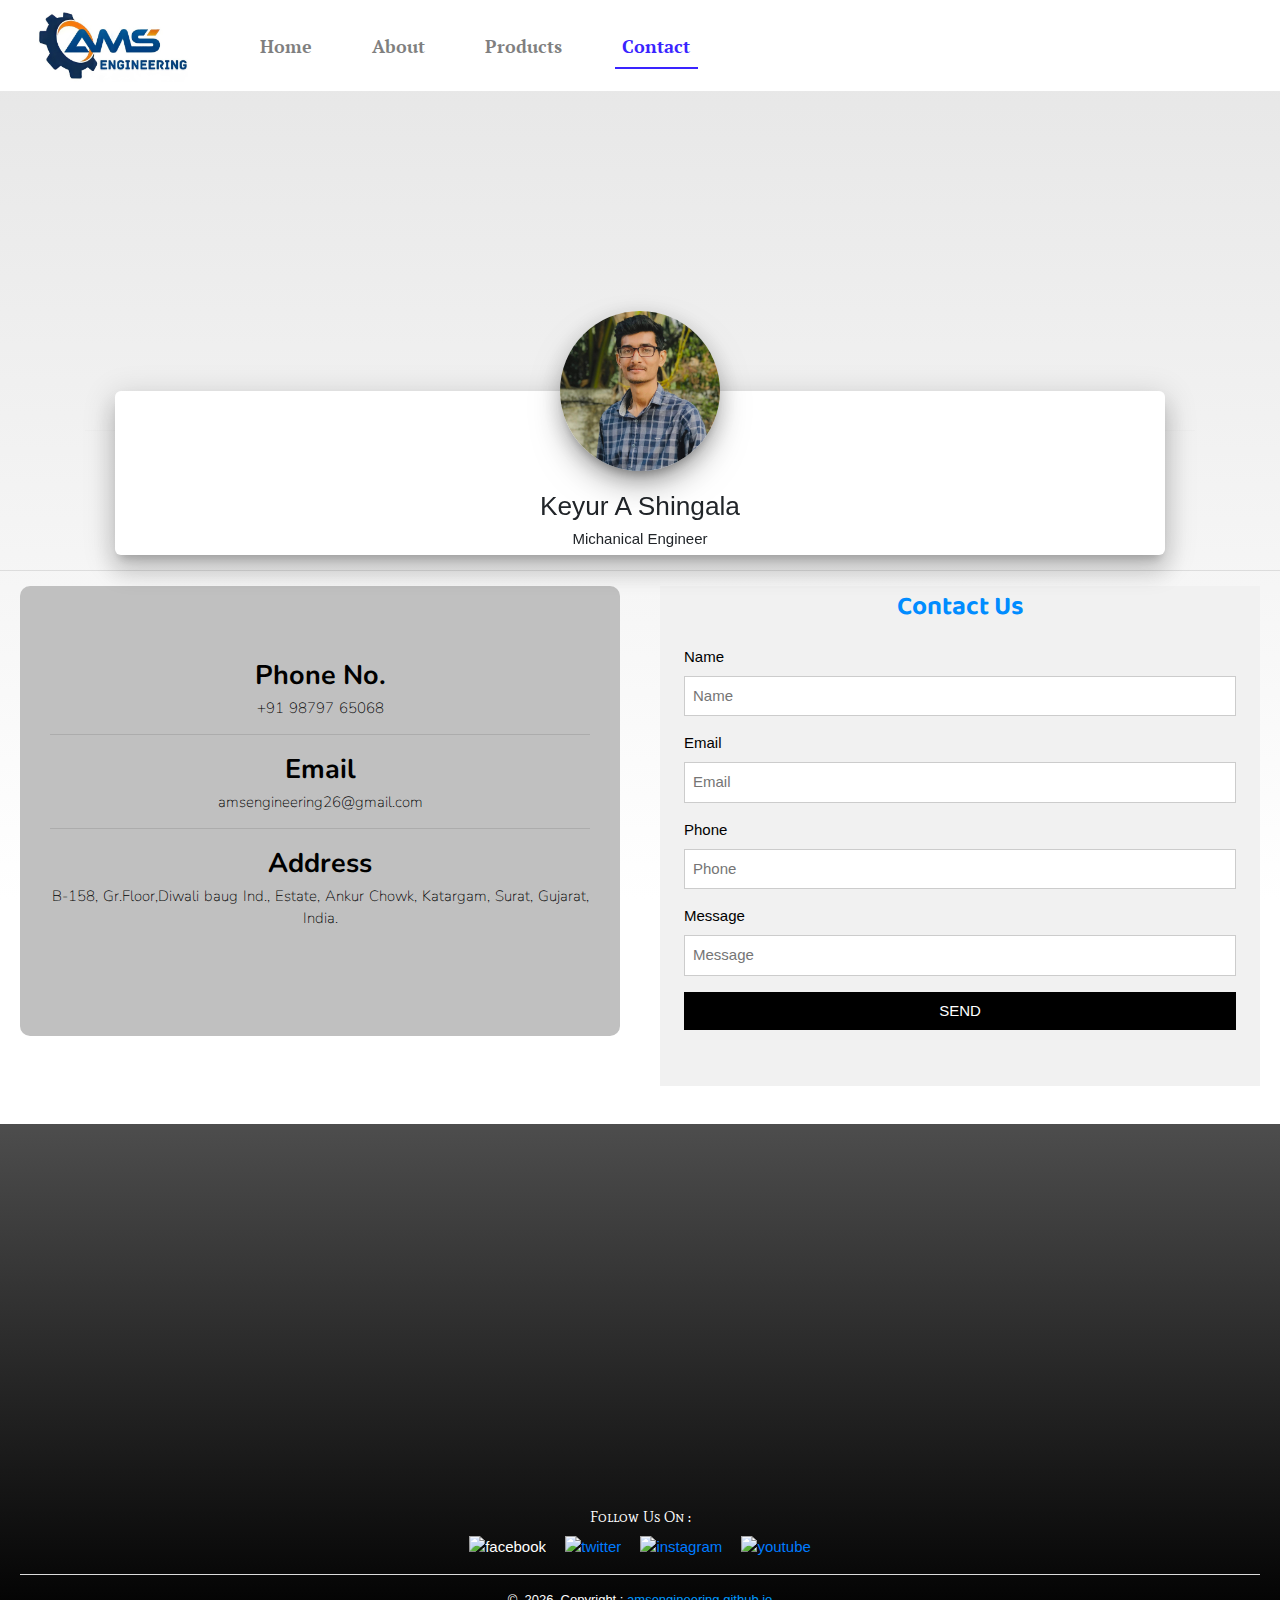
==== page/contact.html @ d3f0f545 "Add files via upload" ====
<!DOCTYPE html>
<html lang="en">

<head>
    <meta charset="UTF-8">
    <meta http-equiv="X-UA-Compatible" content="IE=edge">
    <meta name="viewport" content="width=device-width, initial-scale=1.0">
    <link rel="shortcut icon" href="../image/logo1.png" type="image/x-icon">
    <script src="https://code.jquery.com/jquery-3.2.1.slim.min.js"
        integrity="sha384-KJ3o2DKtIkvYIK3UENzmM7KCkRr/rE9/Qpg6aAZGJwFDMVNA/GpGFF93hXpG5KkN" crossorigin="anonymous">
        </script>
    <script src="https://cdnjs.cloudflare.com/ajax/libs/popper.js/1.12.9/umd/popper.min.js"
        integrity="sha384-ApNbgh9B+Y1QKtv3Rn7W3mgPxhU9K/ScQsAP7hUibX39j7fakFPskvXusvfa0b4Q" crossorigin="anonymous">
        </script>
    <link rel="stylesheet" href="https://www.w3schools.com/w3css/4/w3.css">
    <link rel="stylesheet" href="https://fonts.googleapis.com/css?family=Lato">
    <link rel="stylesheet" href="https://cdnjs.cloudflare.com/ajax/libs/font-awesome/4.7.0/css/font-awesome.min.css">
    <link rel="stylesheet" href="https://maxcdn.bootstrapcdn.com/bootstrap/4.0.0/css/bootstrap.min.css"
        integrity="sha384-Gn5384xqQ1aoWXA+058RXPxPg6fy4IWvTNh0E263XmFcJlSAwiGgFAW/dAiS6JXm" crossorigin="anonymous">
    <link rel="preconnect" href="https://fonts.gstatic.com">
    <link href="https://fonts.googleapis.com/css2?family=Baloo+Tammudu+2:wght@500&display=swap" rel="stylesheet">
    <link href="https://fonts.googleapis.com/css2?family=Mate+SC&display=swap" rel="stylesheet">
    <link href="https://fonts.googleapis.com/css2?family=Nunito&display=swap" rel="stylesheet">
    <link href="https://fonts.googleapis.com/css2?family=PT+Serif&display=swap" rel="stylesheet">
    <link rel="stylesheet" href="../css/index.css">
    <link rel="stylesheet" href="../css/contact.css">
    <title>AMS Engineering</title>
    <style>
        body {
            background-image: linear-gradient(rgb(0, 0, 0, 0.1), rgba(255, 255, 255, 0.8));
            background-attachment: fixed;
            scroll-behavior: smooth;
            background-position: center;
            background-size: cover;
        }
    </style>
</head>

<body>
    <nav class="navbar navbar-expand-lg navbar-light bg-white mt-0 pb-1" id="nav">
        <a class="navbar-brand ml-4" href="#"><img src="../image/amslogo.jpg" alt="company logo" height="70px"
                width="150px"></a>
        <button class="navbar-toggler" type="button" data-toggle="collapse" data-target="#navbarTogglerDemo02"
            aria-controls="navbarTogglerDemo02" aria-expanded="false" aria-label="Toggle navigation">
            <span class="navbar-toggler-icon"></span>
        </button>

        <div class="collapse navbar-collapse" id="navbarTogglerDemo02">
            <ul class="navbar-nav mr-auto mt-2 mt-lg-0">
                <li class="nav-item ml-5">
                    <a class="nav-link" href="../index.html">Home</a>
                </li>
                <li class="nav-item ml-5">
                    <a class="nav-link" href="../page/about.html">About</a>
                </li>
                <li class="nav-item ml-5">
                    <a class="nav-link" href="../page/product.html">Products</a>
                </li>
                <!-- <li class="nav-item ml-5">
                    <a class="nav-link" href="page/facility.html">Facilities</a>
                </li> -->
                <li class="nav-item ml-5">
                    <a class="nav-link" id="active" href="../page/contact.html">Contact</a>
                </li>
            </ul>
        </div>
    </nav>

    <button onclick="topFunction()" id="myBtn" title="Go to top"><i class="fa fa-angle-up"
            style="font-size:36px; color:aqua;"></i>
    </button>

    <div class="container bootdey">
        <div class="profile-page">
            <div class="page-header header-filter" data-parallax="active"
                style="transform: translate3d(0px, 0px, 0px); background-image: url(https://bootdey.com/img/Content/bg1.jpg);">
            </div>
            <div class="main main-raised">
                <div class="profile-content">
                    <div class="container">

                        <div class="row" style="justify-content: center;">
                            <div class="col-xs-6 col-xs-offset-3">
                                <div class="profile">
                                    <div class="avatar" style="height: 100px;">
                                        <img src="../image/Keyur Bhai.jpg" alt="Circle Image"
                                            class="img-circle img-responsive img-raised">
                                    </div>
                                    <div class="name">
                                        <h3 class="title">Keyur A Shingala</h3>
                                        <h6>Michanical Engineer</h6>
                                    </div>
                                </div>
                            </div>
                            <div class="col-xs-2 follow"></div>
                        </div>
                    </div>
                </div>
            </div>
        </div>
    </div>

    <hr>

    <div class="mapouter">
        <div style="width: 600px; padding-bottom: 50px;">
            <div class="contact">
                <div class="head">Phone No.</div>
                <a href="tel:+91 987-976-5068">+91 98797 65068</a>
                <hr>
                <div class="head">Email</div>
                <a href="mailto:amsengineering26@gmail.com">amsengineering26@gmail.com</a>
                <hr>
                <div class="head">Address</div>
                <div class="details">B-158, Gr.Floor,Diwali baug Ind., Estate, Ankur Chowk, Katargam, Surat, Gujarat,
                    India.</div>
            </div>
        </div>

        <!-- Start Contact Section -->
        <div class="w3-container w3-light-grey w3-padding-3 w3-padding-large" id="contact"
            style="overflow: hidden; width: 600px;">
            <div class="w3-content" style="max-width:700px">
                <h3 class="w3-center" style="font-family: 'Baloo Tammudu 2', cursive; color: rgb(0, 140, 255);">
                    <b>Contact
                        Us</b>
                </h3>

                <!--Update the URL for thank you page on form submit -->
                <iframe name="hidden_iframe" id="hidden_iframe" style="display: none;"></iframe>


                <!-- Update the Google forms URL in action-->
                <form
                    action="https://docs.google.com/forms/u/0/d/e/1FAIpQLSfyq8EB5FsM-SDQBtG0C_-RqyDCRwJQxy4FQ9s1bSUnx_fNmw/formResponse"
                    method="POST" target="hidden_iframe"
                    onsubmit="setTimeout(function(){ window.location.reload(); },1000)">
                    <div class="w3-section">
                        <label>Name</label>
                        <input class="w3-input w3-border" type="text" placeholder="Name" id="name" required
                            name="entry.966880728">
                    </div>
                    <div class="w3-section">
                        <label>Email</label>
                        <input class="w3-input w3-border" type="email" placeholder="Email" id="email" required
                            name="entry.1545638491">
                    </div>
                    <div class="w3-section">
                        <label>Phone</label>
                        <input class="w3-input w3-border" type="tel" placeholder="Phone" id="phone" required
                            name="entry.673353368">
                    </div>
                    <div class="w3-section">
                        <label>Message</label>
                        <input class="w3-input w3-border" type="text" placeholder="Message" id="Message" required
                            name="entry.133814673">
                    </div>
                    <div class="w3-section">
                        <button class="w3-button w3-block w3-black w3-margin-bottom" type="submit">SEND</button>
                    </div>
                </form>
            </div>
        </div>
    </div>
    <div class="gmap_canvas" style="width: 100%; margin: 10px 0;"><iframe class="gmap_iframe" width="100%"
            frameborder="0" scrolling="no" marginheight="0" marginwidth="0"
            src="https://maps.google.com/maps?width=600&amp;height=400&amp;hl=en&amp;q=ams engineering, kodiyar nagar,surat,gujarat,indiaa&amp;t=k&amp;z=18&amp;ie=UTF8&amp;iwloc=B&amp;output=embed"></iframe><a
            href="https://www.fridaynightfunkin.net/">AMS Engineering</a>
    </div>



    <br>
    <footer>
        <h6>Follow Us On : </h6>
        <ul class="list-unstyled list-inline text-center ">
            <li class="list-inline-item">
                <a class="btn-floating btn-fb mx-1">
                    <img src="https://image.flaticon.com/icons/png/128/187/187189.png" height="30" width="30"
                        alt="facebook">
                </a>
            </li>
            <li class="list-inline-item">
                <a class="btn-floating btn-tw mx-1" href="https://twitter.com/AMSENGINEERING2?s=08">
                    <img src="https://image.flaticon.com/icons/png/128/179/179342.png" height="30" width="30"
                        alt="twitter">
                </a>
            </li>
            <li class="list-inline-item">
                <a class="btn-floating btn-gplus mx-1" href="https://instagram.com/ams_engineering?utm_medium=copy_link">
                    <img src="https://image.flaticon.com/icons/png/128/3670/3670125.png" height="30" width="30"
                        alt="instagram">
                </a>
            </li>
            <!-- <li class="list-inline-item">
                <a class="btn-floating btn-li mx-1">
                    <img src="https://image.flaticon.com/icons/png/128/145/145807.png" height="30" width="30"
                        alt="linked-in">
                </a>
            </li> -->
            <li class="list-inline-item" >
                <a class="btn-floating btn-li mx-1" href="https://www.youtube.com/channel/UCVbwyIcmsA6LmRpWam0IfCQ">
                    <img src="https://image.flaticon.com/icons/png/128/187/187209.png" height="30" width="30"
                        alt="youtube">
                </a>
            </li>
        </ul>
        <hr style="background-color: whitesmoke; width:100%">
        <div class="copyright">©&nbsp;
            <script>
                var d = new Date();
                document.write(d.getFullYear());
            </script>
            &nbsp;Copyright&nbsp;:&nbsp;
            <a href="https://amsengineering.github.io/" style="text-decoration: none; color: rgb(0, 153, 255);">
                amsengineering.github.io</a>
        </div>
    </footer>
    <script src="https://code.jquery.com/jquery-3.2.1.slim.min.js"
        integrity="sha384-KJ3o2DKtIkvYIK3UENzmM7KCkRr/rE9/Qpg6aAZGJwFDMVNA/GpGFF93hXpG5KkN" crossorigin="anonymous">
        </script>
    <script src="https://cdnjs.cloudflare.com/ajax/libs/popper.js/1.12.9/umd/popper.min.js"
        integrity="sha384-ApNbgh9B+Y1QKtv3Rn7W3mgPxhU9K/ScQsAP7hUibX39j7fakFPskvXusvfa0b4Q" crossorigin="anonymous">
        </script>
    <script src="https://maxcdn.bootstrapcdn.com/bootstrap/4.0.0/js/bootstrap.min.js"
        integrity="sha384-JZR6Spejh4U02d8jOt6vLEHfe/JQGiRRSQQxSfFWpi1MquVdAyjUar5+76PVCmYl"
        crossorigin="anonymous"></script>
    <script src="../js/contact.js"></script>

</body>
---- css/index.css ----
body,html{
    height: 100%;
    scroll-behavior: smooth;
}
::-webkit-scrollbar {
    width: 5px;
}
::-webkit-scrollbar-track {
    box-shadow: inset 0 0 5px gray; 
    border-radius: 5px;
    background-color: none;
}
::-webkit-scrollbar-thumb {
    background: none; 
    border-radius: 20px;
}
::-webkit-scrollbar-thumb:hover {
    background: gray; 
}
nav{
    margin-top: 0%;   
}
.collapse.navbar-collapse{
    margin: 0 5px;
}
.nav-item.ml-5 a{
    font-family:'PT Serif', serif;
    font-weight: 640;
    font-size: large;
    border-bottom: 2px solid white !important;
}
.nav-item.ml-5 a:hover{
    transition: 2s;
}
.nav-item.ml-5 a:hover,#active{ 
    color: #3a24ff !important;
    border-bottom: 2px solid #3a24ff !important;
}
.cont{
    margin-top: 15px;
}

.intro{
    margin: 0;
    margin-bottom: 15px;
    padding: 10px;
    height: 85.3vh;
    font-family: 'Nunito', sans-serif; 
    background-image:linear-gradient(rgba(0, 0, 0, 0.7),rgba(0,0,0,0.7)),url(https://images.pexels.com/photos/3785929/pexels-photo-3785929.jpeg?auto=compress&cs=tinysrgb&dpr=2&h=650&w=940);
    background-position: center;
    background-size: cover;
    display: flex;
    justify-content: center;
    align-items: center;
}

.header{
    width: 80%;
    margin: 10px 10px;
    padding: 30px 0 ;
    text-align: center;
    animation: left_right;
    animation-duration: 1s;
}
@media  only screen and (max-width: 530px) {
    .header{
        text-align: left;
    }
    .collapse.navbar-collapse ul li{
        margin-left: 0% !important;
    }
    .collapse.navbar-collapse ul li a{
        font-size: 15px;
    }
}
.header p{
    color:rgb(0, 119, 255);
    text-transform: uppercase;
    font-size: 38px;
    font-weight: 800;
    transition: 1s;
    margin-bottom: 0%;
    text-shadow: 5px 5px 5px black;
}
.headline{
    color: white;
    font-size: 27px;
    font-weight: 400;
    text-transform: uppercase;
    font-family: -apple-system, BlinkMacSystemFont, 'Segoe UI', Roboto, Oxygen, Ubuntu, Cantarell, 'Open Sans', 'Helvetica Neue', sans-serif;
    animation: uptodown;
    animation-duration: 1.5s;
}

@keyframes left_right{
    from{
        transform: translateX(-30px);
        opacity: 0;
    }
    to{
        transform: translateX(0px);
        opacity: 1;
    }
}
@keyframes right_left{
    from{
        transform: translateX(30px);
        opacity: 0;
    }
    to{
        transform: translateX(0px);
        opacity: 1;
    }
}
@keyframes up_down{
    from{
        transform: translateY(0px);
        opacity: 1;
    }
    to{
        transform: translateY(300px);
        opacity: 0;
    }
}
@keyframes down_up{
    from{
        transform: translateY(300px);
        opacity: 0;
    }
    to{
        transform: translateY(0px);
        opacity: 1;
    }
}
@media (max-width: 778px){
    .header p{
        font-size: 31px;
    }
}
@media (max-width: 600px){
    .header p{
        font-size: 25px;
    }
    .carousel-inner .carousel-item img{
        height: 50vh !important;
        overflow: hidden;
    }
}
@media (max-width: 450px){
    .carousel-inner .carousel-item img{
        height: 33vh !important;
        overflow: hidden;
    }
}
#head,#change b{
    text-transform: uppercase;
    text-shadow: 5px 5px 5px black;
}
#head{
    color: white;
}
#change b{
    color: #1e78ff;
}
.header a{
    border-radius: 20px;
    border:none;
    width: 20px;
    background: linear-gradient(#3a24ff,rgb(29, 128, 158));
    padding: 7px 20px;
    text-decoration: none;
    color:white;
    box-shadow: 10px 10px 10px black;
}
.header h5{
    margin-bottom: 1rem;
}
.product1 {
    height: 30%;
    width: 100%;
    display: flex;
    justify-content: space-around;
    flex-wrap: wrap;
}

section{
    display: flex;
    width: 100%;
    margin: 20px 0;
    padding: 10px;
    justify-content: space-around;
    flex-wrap: wrap;
}
.item{
    width: 240px;
    padding: 15px;
    transform: translateX(-2000px);
    margin: 20px 20px 0 20px;
    border-radius: 0 10px;
    border:none;
    background-color: whitesmoke;
    text-align: center;
    box-shadow: 3px 3px 3px black;
    transition: 500ms;
    align-items: center;
}
.item:hover{
    background-color: skyblue;
    cursor: default;
    box-shadow: 1px 1px 5px black;
}
.item1{
    width: 270px;
    padding: 20px;
    margin-bottom: 15px;
    border-radius: 0 10px;
    border:none;
    background-color: rgb(255, 255, 255 ,0.5);
    text-align: center;
    box-shadow: 3px 3px 3px black;
    transition: 500ms;
    align-items: center;
}
#mission,#vision,#teams,#facility,#1,#2,#3,#4,#5{
    transform: translateX(-2000px);
}
.item1 a{
    transition: 0.5s;
    text-decoration: none;
    color: black;
    font-size: 15px;
    font-weight: 600;
    font-family: -apple-system, BlinkMacSystemFont, 'Segoe UI', Roboto, Oxygen, Ubuntu, Cantarell, 'Open Sans', 'Helvetica Neue', sans-serif !important;
}
.item1 a:hover{
    color: green !important;
}
.item h5{
    margin-top: 25px;
    font-weight: bold;
    font-family: 'Nunito', sans-serif;
}
.mapouter {
    display: block;
    overflow: hidden;
    width: 100%;
}
.gmap_canvas {
    overflow: hidden;
    float: right;
    background: none !important;
    width: 59%;
    height: 400px;
}
.gmap_iframe {
    height: 400px !important;
}
.section1{
    float: left;
    width: 38%;
    margin: 0 5px 5px 10px;
}
.contact{
    height: 400px;
    border-radius: 10px;
    border: none;
    background-color: silver;
    text-align: center;
    padding: 55px 10px; 
}
.head,.contact a,.details{
    color: black;
    text-decoration: none;
    word-wrap:break-word;
    font-family: 'Nunito', sans-serif;
    font-weight: 200;
}
.head{
    font-size: 27px;
    font-weight: 700;
}
.details,.contact a{
    font-size: 15px;
    word-spacing: 1px;
}
@media only screen and (max-width: 650px) {
    .gmap_canvas{
        float: none;
        width: 100%;
    }
    .section1{
        float: none;
        width: 95%;
    }
    .head{
        font-size: 23px;
    }
    .details,.contact a{
        font-size: 13px;
    }
    .copyright,.copyright a{
        font-size: 7px;
    }
}
footer{
    align-items: center;
    width: 100%;
    margin: auto;
    padding: 20px;
    margin-top: 15px;
    color:white;
    background: linear-gradient(rgb(77, 77, 77),black);
}
footer h6{
    display: flex;
    justify-content: center;
    font-family:'Mate SC', serif;;
    padding: 2px;
}
.copyright,.copyright a{
    font-size: 13px;
}
.copyright{
    display: flex;
    justify-content: center;
}
#myBtn {
    display: none;
    position: fixed;
    bottom: 20px;
    box-shadow: 1px 1px 10px 1px silver;
    right: 30px;
    z-index: 99;
    font-size: 18px;
    border: none;
    outline: none;
    background: linear-gradient(#3a24ff,rgb(36, 158, 196));
    color: white;
    cursor: pointer;
    padding: 5px 14px;
    border-radius: 50%;
  }
  #myBtn:hover {
    background-color: #555;
  }
---- css/contact.css ----
form>input, form>textarea, form>label {
	display: block;
	margin-bottom: 5px;
}

.profile-page .page-header {
	height: 300px;
	background-position: top center;
}

.header-filter {
	position: relative;
}

.page-header {
	height: 100vh;
	background-position: center center;
	background-size: cover;
	margin: 0;
	padding: 0;
	border: 0;
}

.page-header {
	padding-bottom: 9px;
	margin: 40px 0 20px;
	border-bottom: 1px solid #eee;
}

.avatar img{
	border-radius: 50%;
}
.main-raised {
	margin: -60px 30px 0px;
	border-radius: 6px;
	box-shadow: 0 16px 24px 2px rgba(0, 0, 0, 0.14), 0 6px 30px 5px rgba(0, 0, 0, 0.12), 0 8px 10px -5px rgba(0, 0, 0, 0.2);
}

.main {
	background: #FFFFFF;
	position: relative;
	z-index: 3;
}

.profile-page .profile {
	text-align: center;
}

.profile-page .profile img {
	max-width: 160px;
	width: 100%;
	margin: 0 auto;
	-webkit-transform: translate3d(0, -50%, 0);
	-moz-transform: translate3d(0, -50%, 0);
	-o-transform: translate3d(0, -50%, 0);
	-ms-transform: translate3d(0, -50%, 0);
	transform: translate3d(0, -50%, 0);
}

.img-raised {
	box-shadow: 0 16px 38px -12px rgba(0, 0, 0, 0.56), 0 4px 25px 0px rgba(0, 0, 0, 0.12), 0 8px 10px -5px rgba(0, 0, 0, 0.2);
}

.mapouter{
	display: flex;
	justify-content: space-around;
	flex-wrap: wrap;
}

.contact{
	height: 450px;
	padding: 70px 30px;
}

.head{
    font-size: 27px;
    font-weight: 700;
}
.details,.contact a{
    font-size: 15px;
	word-spacing: 1px;
}
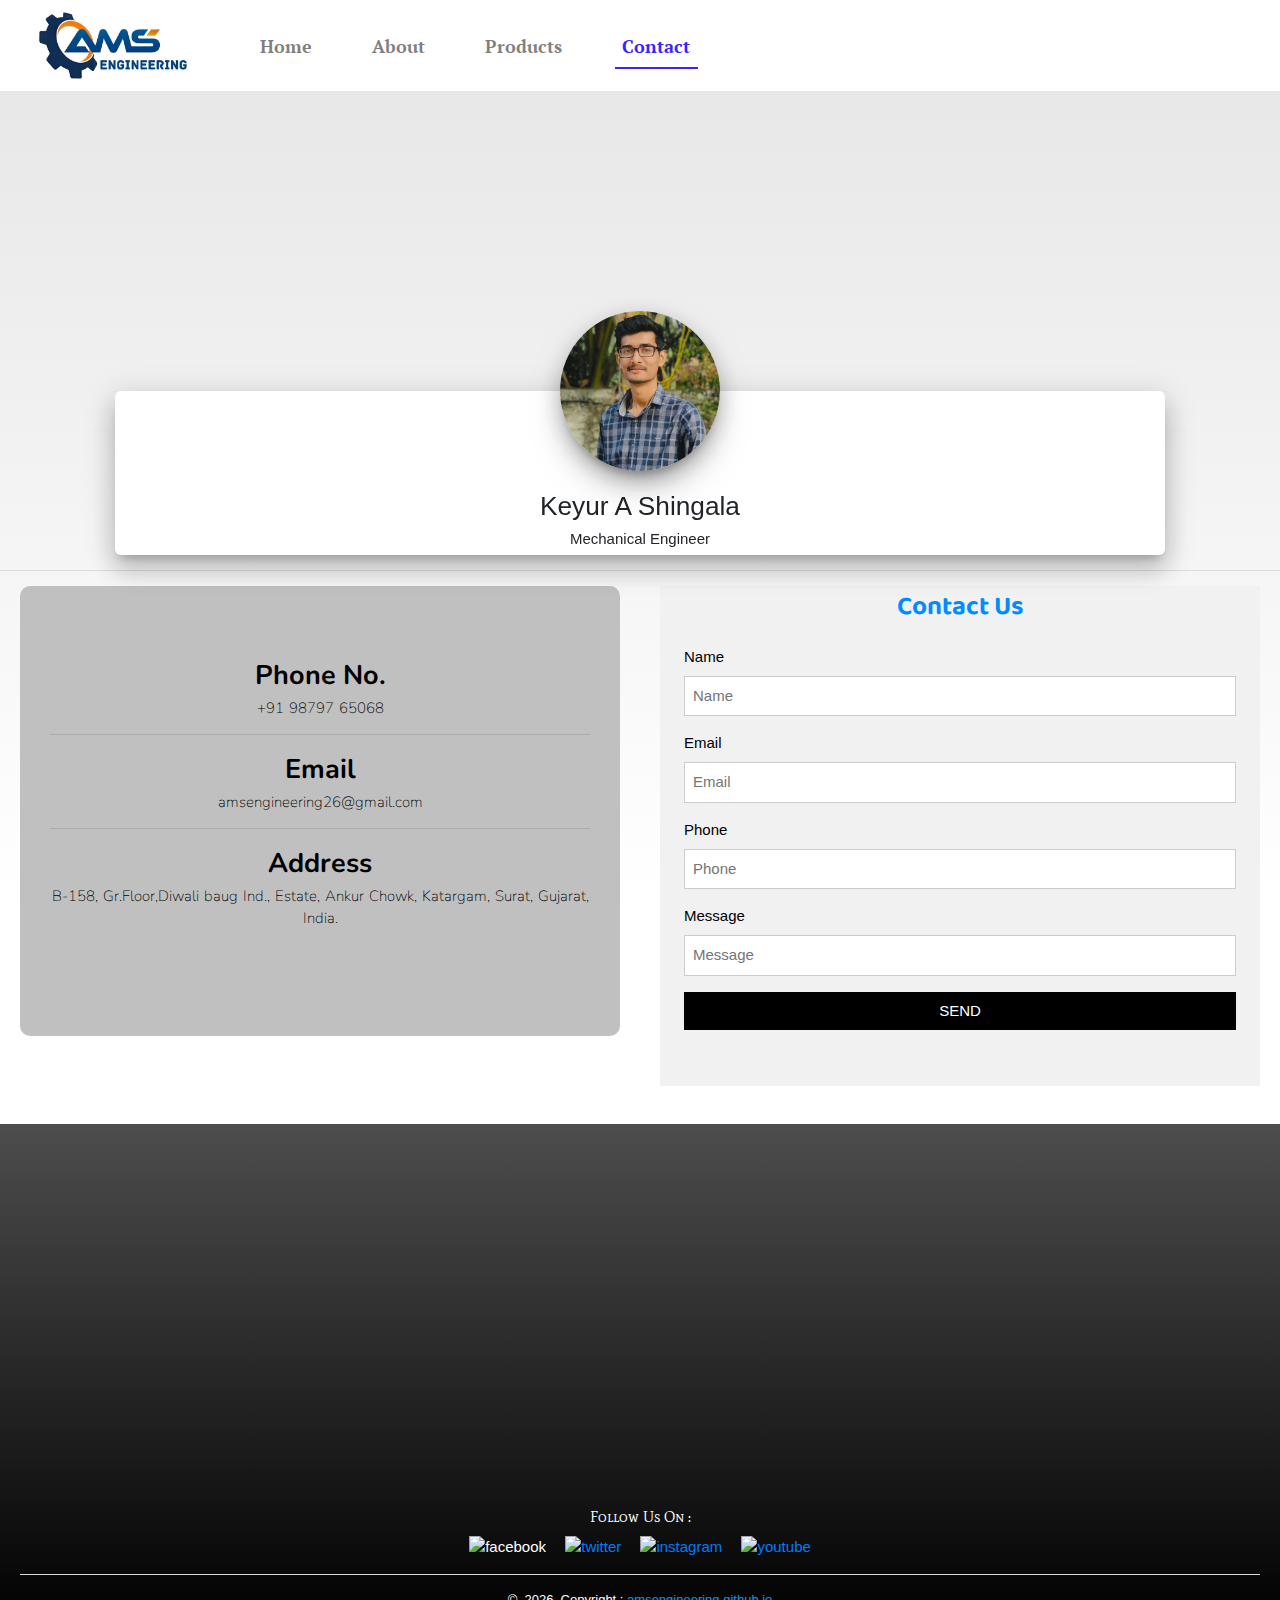
==== commit efd54c16: "Free Hosting" ====
--- a/page/contact.html
+++ b/page/contact.html
@@ -1,4 +1,4 @@
-<!DOCTYPE html>
+﻿<!DOCTYPE html>
 <html lang="en">
 
 <head>
@@ -88,7 +88,7 @@
                                     </div>
                                     <div class="name">
                                         <h3 class="title">Keyur A Shingala</h3>
-                                        <h6>Michanical Engineer</h6>
+                                        <h6>Mechanical Engineer</h6>
                                     </div>
                                 </div>
                             </div>
@@ -134,7 +134,7 @@
                 <form
                     action="https://docs.google.com/forms/u/0/d/e/1FAIpQLSfyq8EB5FsM-SDQBtG0C_-RqyDCRwJQxy4FQ9s1bSUnx_fNmw/formResponse"
                     method="POST" target="hidden_iframe"
-                    onsubmit="setTimeout(function(){ window.location.reload(); },1000)">
+                    onsubmit="setTimeout(function(){ window.location.reload(); },2500)">
                     <div class="w3-section">
                         <label>Name</label>
                         <input class="w3-input w3-border" type="text" placeholder="Name" id="name" required
@@ -227,4 +227,4 @@
         crossorigin="anonymous"></script>
     <script src="../js/contact.js"></script>
 
-</body>+</body>
